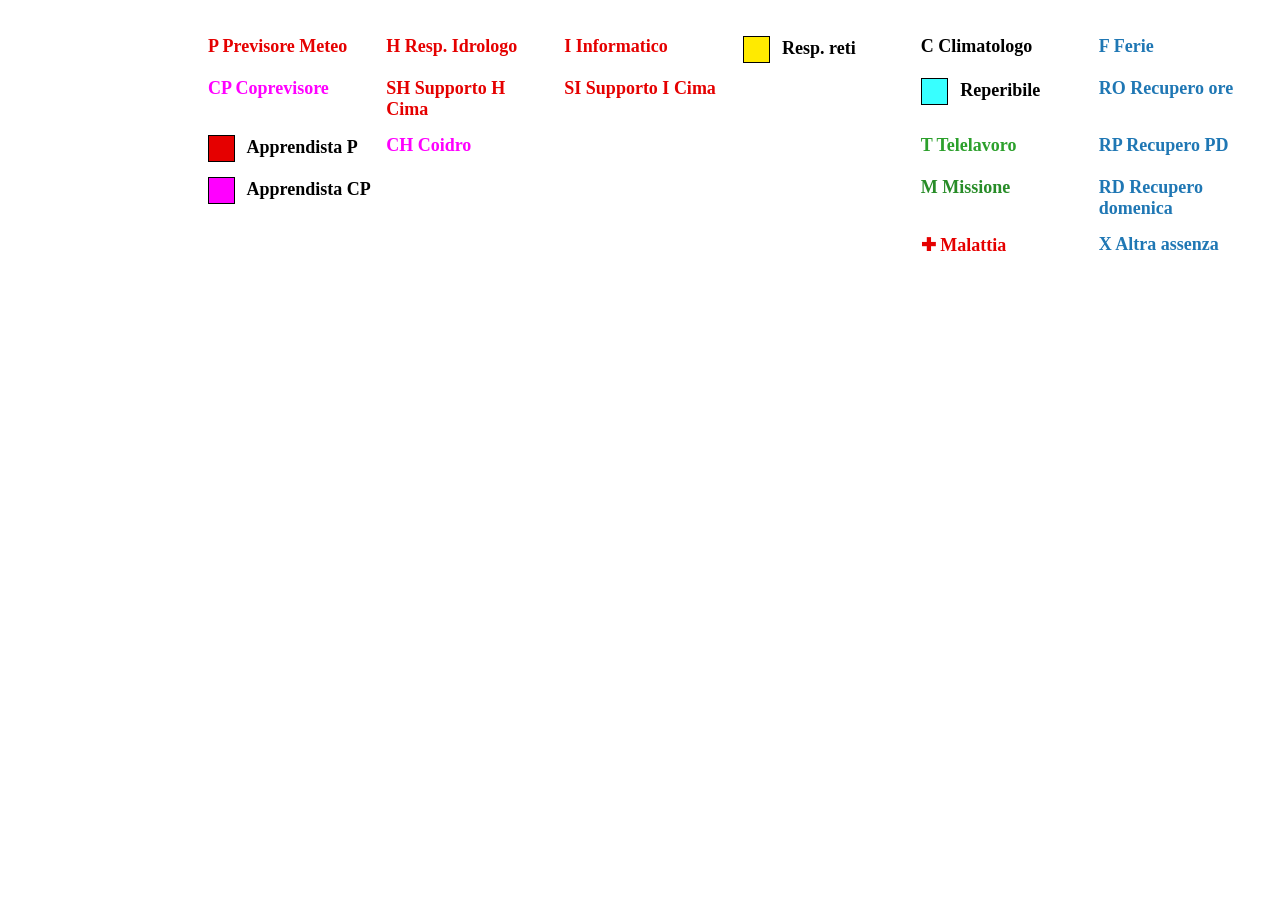
==== index.html @ 520b0ac3 "Primo commit" ====
<!DOCTYPE html>
<html lang="it">

<head>
    <meta charset="utf-8" />
    <title>Orario</title>
    <link rel="stylesheet" href="https://fonts.googleapis.com/css?family=Noto+Sans:400,700&display=swap">
</head>

<body>
    <div class="contenitore-tabella">
        <table>
            <!-- La tabella verrà messa qui -->
        </table>
        <br>

        <div style="
    display: grid;
    grid-template-columns: repeat(6, minmax(150px, 1fr));
    gap: 15px;
    font-size: 18px;
    font-weight: bold;
    max-width: 1400px;      /* più larga */
    margin: 0 auto;
    padding: 10px 10px 200px 200px;
    justify-content: center;
">
            <div style="color: #E50000;">P Previsore Meteo</div>
            <div style="color: #E50000;">H Resp. Idrologo</div>
            <div style="color: #E50000;">I Informatico</div>
            <!-- <div style="color: #ffea00;">R Resp. reti</div> -->
            <div style="font-size: 18px; font-weight: bold;">
                <span style="
    display: inline-block;
    width: 25px;
    height: 25px;
    background-color: #ffea00;
    border: 1px solid black;
    margin-right: 8px;
    vertical-align: middle;
  "></span>
                Resp. reti
            </div>
            <div style="color: #000000;">C Climatologo</div>
            <div style="color: #1F77B4;">F Ferie</div>
            <!-- -->
            <div style="color: #FF00FF;">CP Coprevisore</div>
            <div style="color: #E50000;">SH Supporto H Cima</div>
            <div style="color: #E50000;">SI Supporto I Cima</div>
            <div style="color: #FF00FF;"></div>
            <div style="font-size: 18px; font-weight: bold;">
                <span style="
    display: inline-block;
    width: 25px;
    height: 25px;
    background-color: #38ffff;
    border: 1px solid black;
    margin-right: 8px;
    vertical-align: middle;
  "></span>
                Reperibile
            </div>
            <div style="color: #1F77B4;">RO Recupero ore</div>
            <!-- -->
            <div style="font-size: 18px; font-weight: bold;">
                <span style="
                             display: inline-block;
                             width: 25px;
                             height: 25px;
                             background-color: #E50000;
                             border: 1px solid black;
                             margin-right: 8px;
                             vertical-align: middle;
                             "></span>
                Apprendista P
            </div>
            <div style="color: #FF00FF;">CH Coidro</div>
            <div></div>
            <div></div>
            <div style="color: #2CA02C;">T Telelavoro</div>
            <div style="color: #1F77B4;">RP Recupero PD</div>
            <!-- -->
            <div style="font-size: 18px; font-weight: bold;">
                <span style="
                             display: inline-block;
                             width: 25px;
                             height: 25px;
                             background-color: #FF00FF;
                             border: 1px solid black;
                             margin-right: 8px;
                             vertical-align: middle;
                             "></span>
                Apprendista CP
            </div>
            <!-- -->
            <div></div>
            <div></div>
            <div></div>
            <div style="color: #278C27;">M Missione</div>
            <div style="color: #1F77B4;">RD Recupero domenica</div>
            <!-- -->
            <div></div>
            <div></div>
            <div></div>
            <div></div>
            <div style="color: #E50000;">✚ Malattia</div>
            <div style="color: #1F77B4;">X Altra assenza</div>
        </div>
    </div>

</body>

</html>
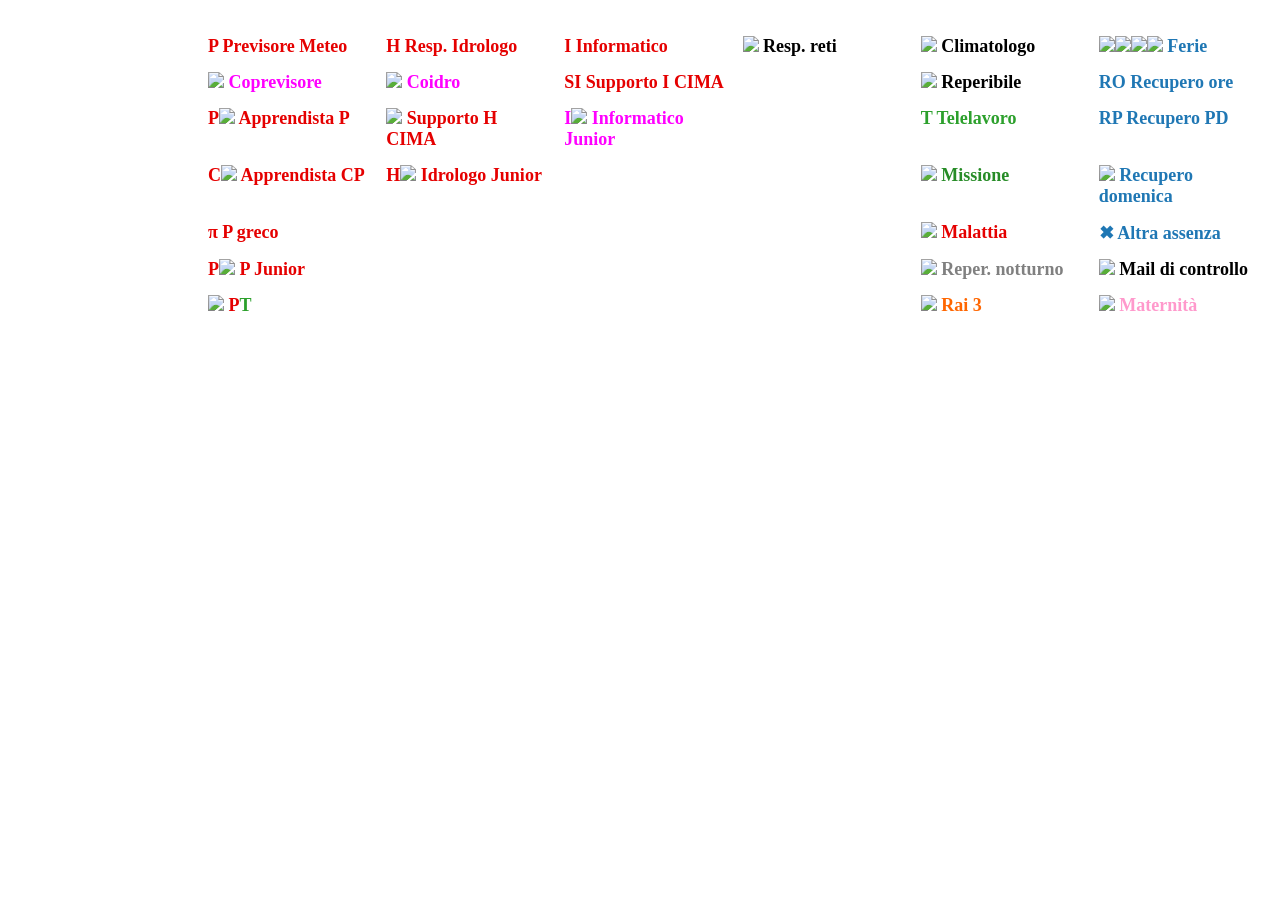
==== commit fb6b50d6: "Allineamento totale a Scrivania/ Ho messo anche .gitignore e ignorato le immagini in static/" ====
--- a/index.html
+++ b/index.html
@@ -5,6 +5,7 @@
     <meta charset="utf-8" />
     <title>Orario</title>
     <link rel="stylesheet" href="https://fonts.googleapis.com/css?family=Noto+Sans:400,700&display=swap">
+    <script src="https://unpkg.com/twemoji@latest/dist/twemoji.min.js" crossorigin="anonymous"></script>
 </head>
 
 <body>
@@ -28,86 +29,108 @@
             <div style="color: #E50000;">P Previsore Meteo</div>
             <div style="color: #E50000;">H Resp. Idrologo</div>
             <div style="color: #E50000;">I Informatico</div>
-            <!-- <div style="color: #ffea00;">R Resp. reti</div> -->
-            <div style="font-size: 18px; font-weight: bold;">
-                <span style="
-    display: inline-block;
-    width: 25px;
-    height: 25px;
-    background-color: #ffea00;
-    border: 1px solid black;
-    margin-right: 8px;
-    vertical-align: middle;
-  "></span>
-                Resp. reti
-            </div>
-            <div style="color: #000000;">C Climatologo</div>
-            <div style="color: #1F77B4;">F Ferie</div>
+            <div style="color: #000000;"><img src="/static/radar.svg" class="emoji-icon"> Resp. reti</div>
+            <!--           <div style="font-size: 18px; font-weight: bold;"> -->
+            <!--               <span style=" -->
+            <!--   display: inline-block; -->
+            <!--   width: 25px; -->
+            <!--   height: 25px; -->
+            <!--   background-color: #cfe619; -->
+            <!--   border: 1px solid black; -->
+            <!--   margin-right: 8px; -->
+            <!--   vertical-align: middle; -->
+            <!-- "></span> -->
+            <!--               Resp. reti -->
+            <!--           </div> -->
+            <div style="color: #000000;"><img src="/static/mondo.gif" class="emoji-icon"> Climatologo</div>
+            <div style="color: #1F77B4;"><img src="/static/montagna.svg" class="emoji-icon"><img src="/static/tenda.gif" class="emoji-icon"><img src="/static/spiaggia.svg" class="emoji-icon"><img src="/static/funghi.gif" class="emoji-icon"> Ferie</div>
             <!-- -->
-            <div style="color: #FF00FF;">CP Coprevisore</div>
-            <div style="color: #E50000;">SH Supporto H Cima</div>
-            <div style="color: #E50000;">SI Supporto I Cima</div>
+            <div style="color: #FF00FF;"><img src="/static/uccellino.gif" class="emoji-icon"> Coprevisore</div>
+            <div style="color: #FF00FF;"><img src="/static/pulcino.gif" class="emoji-icon"> Coidro</div>
+            <div style="color: #E50000;">SI Supporto I CIMA</div>
             <div style="color: #FF00FF;"></div>
-            <div style="font-size: 18px; font-weight: bold;">
-                <span style="
-    display: inline-block;
-    width: 25px;
-    height: 25px;
-    background-color: #38ffff;
-    border: 1px solid black;
-    margin-right: 8px;
-    vertical-align: middle;
-  "></span>
-                Reperibile
-            </div>
+            <div style="color: #000000;"><img src="/static/telefono.svg" class="emoji-icon"> Reperibile</div>
+            <!--           <div style="font-size: 18px; font-weight: bold;"> -->
+            <!--               <span style=" -->
+            <!--   display: inline-block; -->
+            <!--   width: 25px; -->
+            <!--   height: 25px; -->
+            <!--   background-color: #38ffff; -->
+            <!--   border: 1px solid black; -->
+            <!--   margin-right: 8px; -->
+            <!--   vertical-align: middle; -->
+            <!-- "></span> -->
+            <!--               Reperibile -->
+            <!--           </div> -->
             <div style="color: #1F77B4;">RO Recupero ore</div>
             <!-- -->
-            <div style="font-size: 18px; font-weight: bold;">
-                <span style="
-                             display: inline-block;
-                             width: 25px;
-                             height: 25px;
-                             background-color: #E50000;
-                             border: 1px solid black;
-                             margin-right: 8px;
-                             vertical-align: middle;
-                             "></span>
-                Apprendista P
-            </div>
-            <div style="color: #FF00FF;">CH Coidro</div>
-            <div></div>
+            <div style="color: #E50000;">P<img src="/static/biberon.gif" class="emoji-icon"> Apprendista P</div>
+            <!-- <div style="font-size: 18px; font-weight: bold;"> -->
+            <!--     <span style=" -->
+            <!--                  display: inline-block; -->
+            <!--                  width: 25px; -->
+            <!--                  height: 25px; -->
+            <!--                  background-color: #E50000; -->
+            <!--                  border: 1px solid black; -->
+            <!--                  margin-right: 8px; -->
+            <!--                  vertical-align: middle; -->
+            <!--                  "></span> -->
+            <!--     Apprendista P -->
+            <!-- </div> -->
+            <div style="color: #E50000;"><img src="/static/SH.gif" class="emoji-icon"> Supporto H CIMA</div>
+            <div style="color: #FF00FF;">I<img src="/static/bimbo.svg" class="emoji-icon"> Informatico Junior</div>
             <div></div>
             <div style="color: #2CA02C;">T Telelavoro</div>
             <div style="color: #1F77B4;">RP Recupero PD</div>
             <!-- -->
-            <div style="font-size: 18px; font-weight: bold;">
-                <span style="
-                             display: inline-block;
-                             width: 25px;
-                             height: 25px;
-                             background-color: #FF00FF;
-                             border: 1px solid black;
-                             margin-right: 8px;
-                             vertical-align: middle;
-                             "></span>
-                Apprendista CP
-            </div>
+            <div style="color: #E50000;">C<img src="/static/biberon.gif" class="emoji-icon"> Apprendista CP</div>
+            <!-- <div style="font-size: 18px; font-weight: bold;"> -->
+            <!--     <span style=" -->
+            <!--                 display: inline-block; -->
+            <!--                   width: 25px; -->
+            <!--                   height: 25px; -->
+            <!--                   background-color: #FF00FF; -->
+            <!--                   border: 1px solid black; -->
+            <!--                   margin-right: 8px; -->
+            <!--                   vertical-align: middle; -->
+            <!--                   "></span> -->
+            <!--     Apprendista CP -->
+            <!-- </div> -->
             <!-- -->
+            <div style="color: #E50000;">H<img src="/static/bimbo.svg" class="emoji-icon"> Idrologo Junior</div>
+            <div></div>
+            <div></div>
+            <div style="color: #278C27;"><img src="/static/razzo.gif" class="emoji-icon"> Missione</div>
+            <!-- <div style="color: #278C27;">M Missione</div> -->
+            <div style="color: #1F77B4;"><img src="/static/domenica.svg" class="emoji-icon"> Recupero domenica</div>
+            <!-- -->
+            <div style="color: #E50000;">π P greco</div>
+            <div></div> 
+            <div></div>
+            <div></div>
+            <div style="color: #E50000;"><img src="/static/ambulanza.svg" class="emoji-icon"> Malattia</div>
+            <div style="color: #1F77B4;">✖ Altra assenza</div>
+            <div style="color: #E50000;">P<img src="/static/bimbo.svg" class="emoji-icon"> P Junior</div>
             <div></div>
             <div></div>
             <div></div>
-            <div style="color: #278C27;">M Missione</div>
-            <div style="color: #1F77B4;">RD Recupero domenica</div>
-            <!-- -->
+            <div style="color: #808080;"><img src="/static/dormire.gif" class="emoji-icon"> Reper. notturno</div>
+            <div style="color: #000000;"><img src="/static/buca_lettere.svg" class="emoji-icon"> Mail di controllo</div>
+            <div>
+                <!-- Non andare a capo -->
+                <span style="color: #E50000;"><img src="/static/arrabiato.gif" class="emoji-icon"> P</span><span style="color: #2CA02C;">T</span>
+            </div>
             <div></div>
             <div></div>
             <div></div>
-            <div></div>
-            <div style="color: #E50000;">✚ Malattia</div>
-            <div style="color: #1F77B4;">X Altra assenza</div>
+            <div style="color: #FF6600;"><img src="/static/tv.gif" class="emoji-icon"> Rai 3</div>
+            <div style="color: #FF99CC;"><img src="/static/maternita.gif" class="emoji-icon"> Maternità</div>
         </div>
     </div>
 
+    <!-- <script> -->
+    <!--     twemoji.parse(document.body); -->
+    <!-- </script> -->
 </body>
 
 </html>
